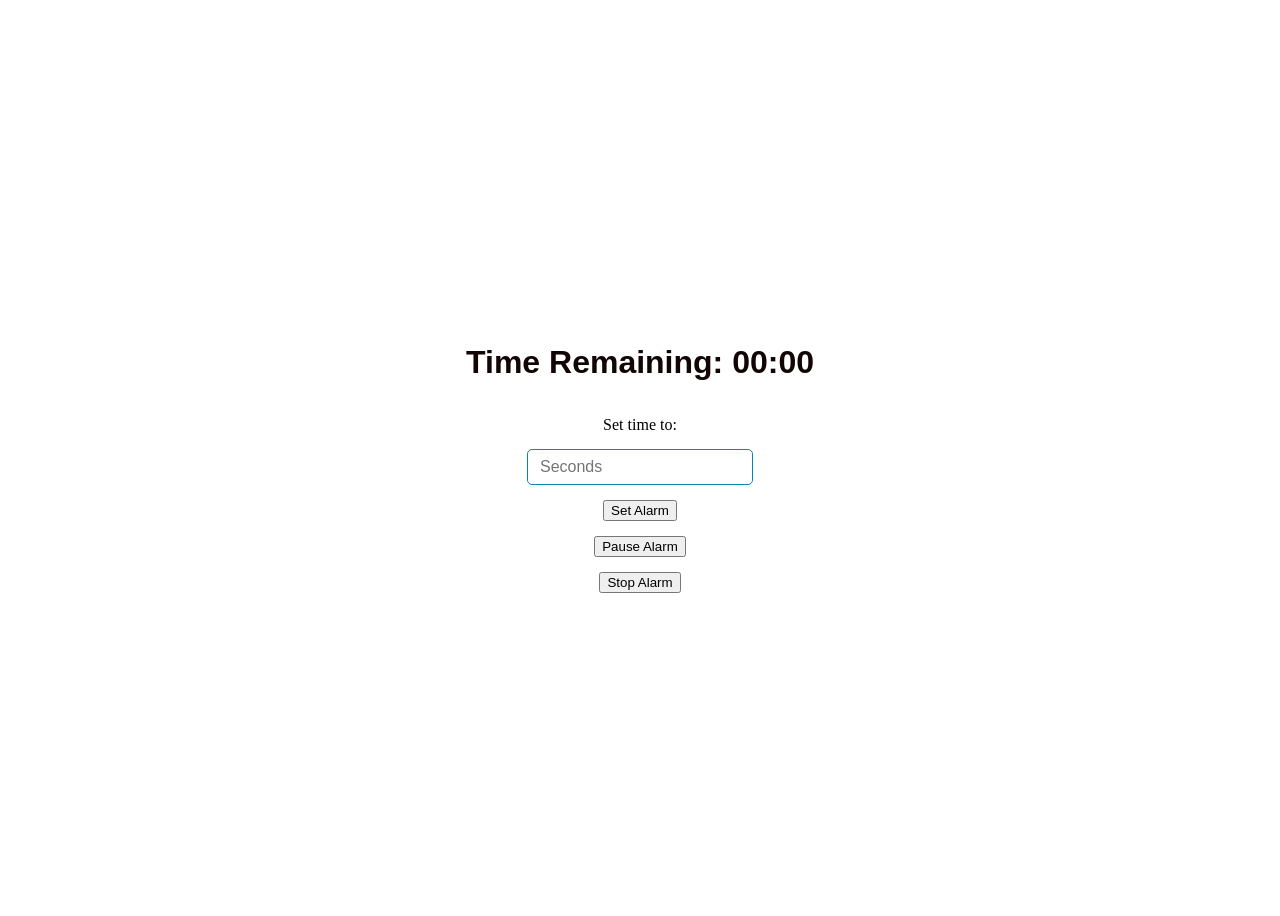
==== Sprint-3/alarmclock/index.html @ a19887b4 "Changed alarmclock.js index.html and style.css files" ====
<!DOCTYPE html>
<html lang="en">
  <head>
    <meta charset="utf-8" />
    <meta name="viewport" content="width=device-width, initial-scale=1.0" />
    <link rel="stylesheet" href="style.css" />
    <title>Alarm clock app</title>
  </head>
  <body>
    <div class="centre">
      <h1 id="timeRemaining">Time Remaining: 00:00</h1>
      <label for="alarmSet">Set time to:</label>
      <input id="alarmSet" type="number" placeholder="Seconds" />

      <button id="set" type="button">Set Alarm</button>
      <button id="pause" type="button">Pause Alarm</button>
      <button id="stop" type="button">Stop Alarm</button>
    </div>
    <script src="alarmclock.js"></script>
  </body>
</html>
---- Sprint-3/alarmclock/style.css ----
.centre {
  display: flex;
  flex-direction: column;
  align-items: center;
  justify-content: center;
  height: 100vh;
  text-align: center;
  gap: 15px;
}

#alarmSet {
  padding: 8px 12px;
  font-size: 16px;
  border-radius: 5px;
  border: 1.5px solid #0e85b9;
}

h1 {
  text-align: center;
  font-family: Arial, sans-serif;
  color: #110505;
  margin-bottom: 20px;
}

@keyframes blink-bg {
  0%, 100% {
    background-color: rgb(253, 250, 252);
  }
  50% {
    background-color: #ffccfc;
  }
}

.blinking {
  animation: blink-bg 1s linear 5;
}
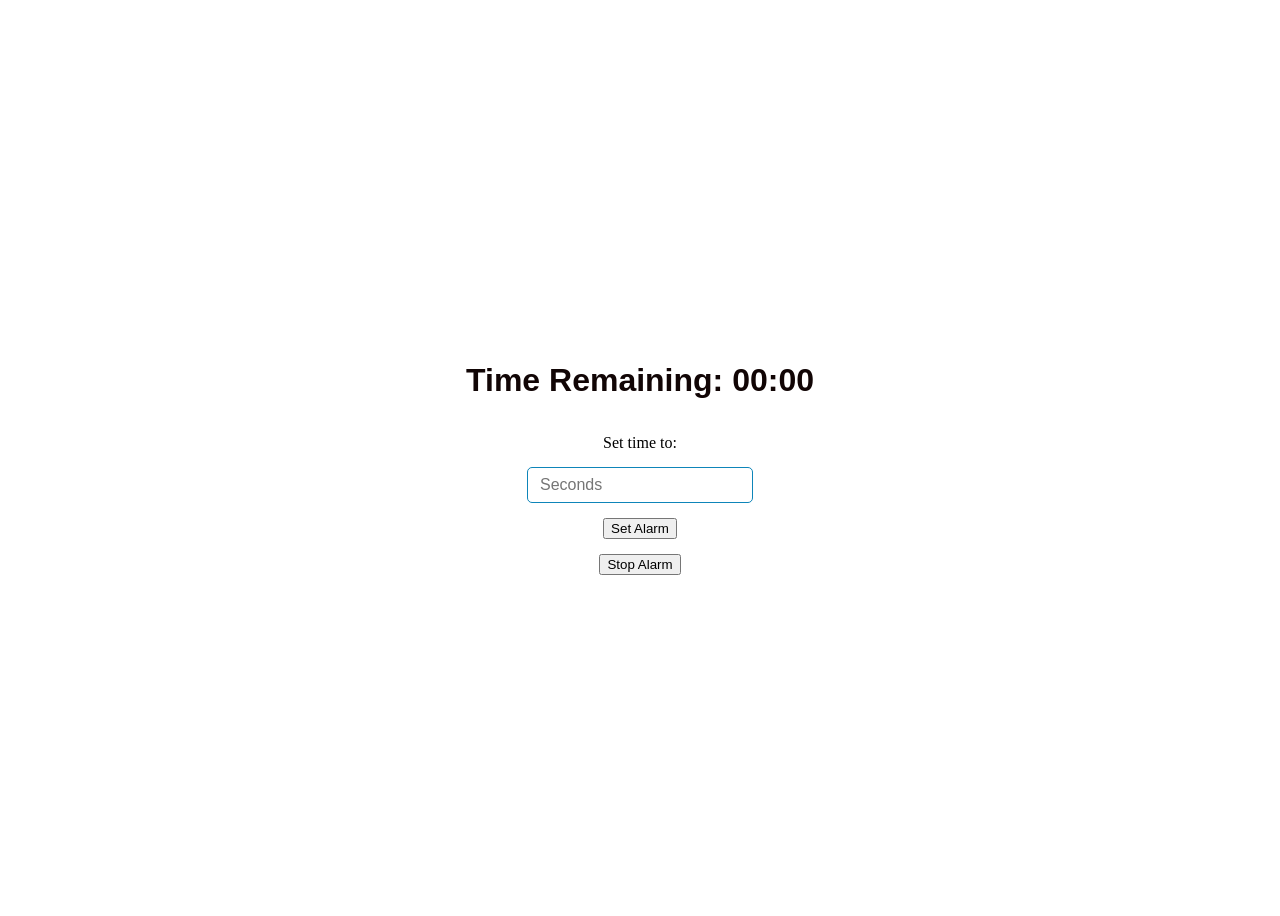
==== commit 637c9ea7: "Fix alarm clock" ====
--- a/Sprint-3/alarmclock/index.html
+++ b/Sprint-3/alarmclock/index.html
@@ -13,7 +13,6 @@
       <input id="alarmSet" type="number" placeholder="Seconds" />
 
       <button id="set" type="button">Set Alarm</button>
-      <button id="pause" type="button">Pause Alarm</button>
       <button id="stop" type="button">Stop Alarm</button>
     </div>
     <script src="alarmclock.js"></script>
